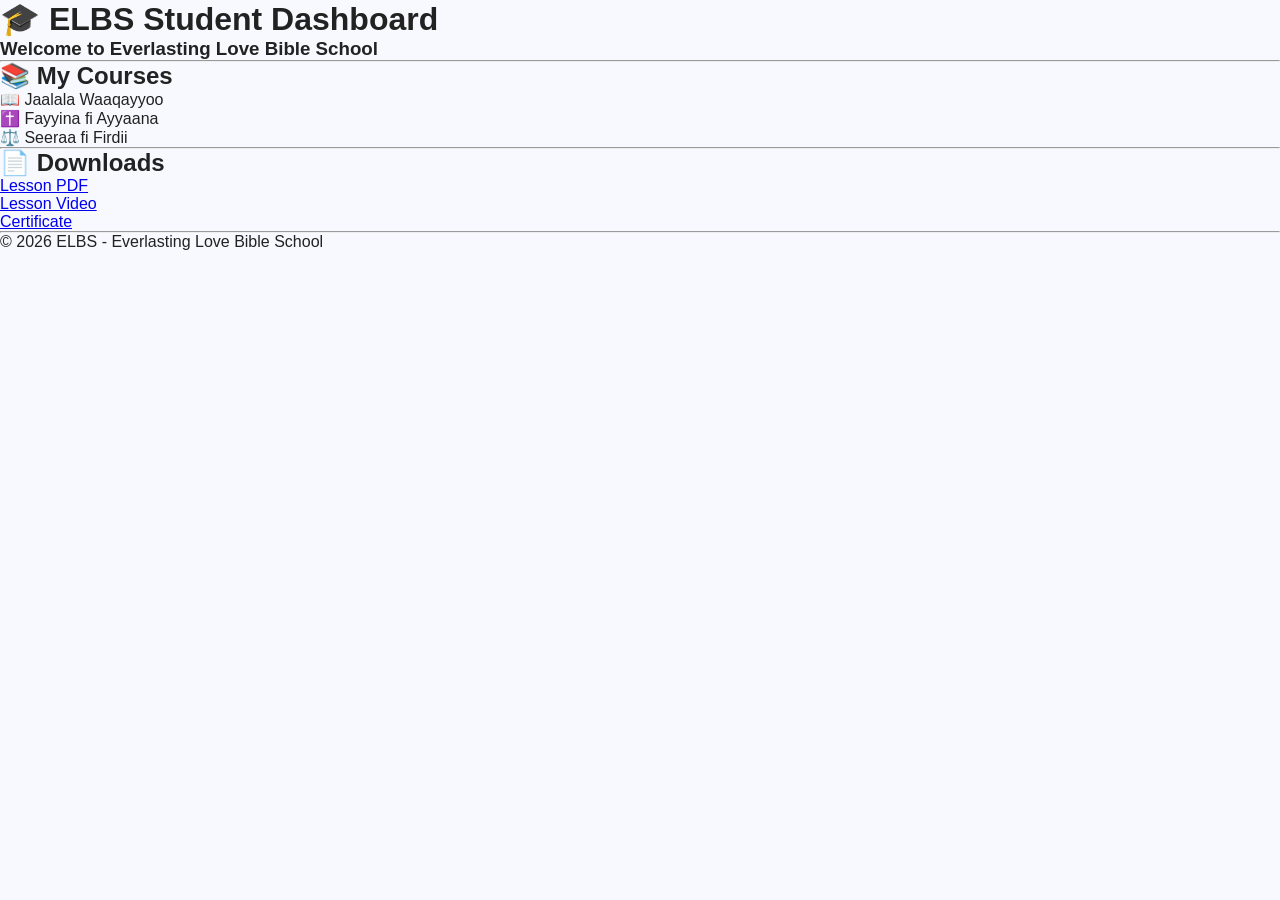
==== dashboard.html @ e8ff9b98 "Create dashboard.html" ====
<!DOCTYPE html>
<html lang="en">
<head>
<meta charset="UTF-8">
<meta name="viewport" content="width=device-width, initial-scale=1.0">
<title>ELBS Student Dashboard</title>
<link rel="stylesheet" href="style.css">
</head>

<body>

<h1>🎓 ELBS Student Dashboard</h1>

<h3>Welcome to Everlasting Love Bible School</h3>

<hr>

<h2>📚 My Courses</h2>

<ul>
    <li>📖 Jaalala Waaqayyoo</li>
    <li>✝️ Fayyina fi Ayyaana</li>
    <li>⚖️ Seeraa fi Firdii</li>
</ul>

<hr>

<h2>📄 Downloads</h2>

<p><a href="#">Lesson PDF</a></p>
<p><a href="#">Lesson Video</a></p>
<p><a href="#">Certificate</a></p>

<hr>

<p>© 2026 ELBS - Everlasting Love Bible School</p>

</body>
</html>
---- style.css ----
*{
    margin:0;
    padding:0;
    box-sizing:border-box;
    font-family:'Arial', sans-serif;
}

body{
    background:#f8f9ff;
    color:#222;
}

/* HEADER */
header{
    background:#062b63;
    color:white;
    display:flex;
    align-items:center;
    justify-content:space-between;
    padding:15px 8%;
    position:relative;
}

/* LOGO */
.logo{
    display:flex;
    align-items:center;
    gap:12px;
}

.logo img{
    width:75px;
    height:75px;
    object-fit:contain;
}

.logo h1{
    color:#f5c542;
    font-size:30px;
}

.logo p{
    font-size:13px;
    color:white;
}

/* MENU */
nav a{
    color:white;
    text-decoration:none;
    margin:0 12px;
    font-weight:bold;
    font-size:15px;
}

nav a:hover{
    color:#f5c542;
}

/* BUTTON */
.btn{
    background:#f5c542;
    color:#062b63;
    padding:12px 25px;
    border-radius:30px;
    text-decoration:none;
    font-weight:bold;
}

.btn:hover{
    background:white;
}/* HERO SECTION */

.hero{
    background:
    linear-gradient(
        rgba(6,43,99,0.75),
        rgba(6,43,99,0.75)
    ),
    url("school.jpg");

    background-size:cover;
    background-position:center;

    height:520px;

    display:flex;
    align-items:center;
    justify-content:center;

    text-align:center;
    color:white;
}


.hero-content{
    max-width:800px;
}


.hero h1{
    font-size:45px;
    margin-bottom:20px;
    font-weight:700;
}


.hero p{
    font-size:20px;
    margin-bottom:30px;
    line-height:1.6;
}


.hero .btn{
    display:inline-block;
    background:#f5c542;
    color:#062b63;
    padding:14px 35px;
    border-radius:30px;
    font-size:16px;
}


.hero .btn:hover{
    background:white;
}/* ===== COURSES ===== */

#courses{
    padding:80px 10%;
    background:#ffffff;
    text-align:center;
}

#courses h2{
    font-size:40px;
    color:#062b63;
    margin-bottom:50px;
}

.card{
    display:inline-block;
    width:300px;
    background:#fff;
    border-radius:18px;
    padding:30px;
    margin:15px;
    box-shadow:0 10px 25px rgba(0,0,0,.12);
    transition:.3s;
    vertical-align:top;
}

.card:hover{
    transform:translateY(-10px);
    box-shadow:0 20px 40px rgba(0,0,0,.18);
}

.card h3{
    color:#d4a017;
    margin-bottom:15px;
    font-size:22px;
}

.card p{
    color:#555;
    line-height:1.7;
    font-size:16px;
}/* ===== ADMISSION ===== */

#admission{
    background:#eef4ff;
    padding:80px 10%;
    text-align:center;
}

#admission h2{
    color:#062b63;
    font-size:40px;
    margin-bottom:30px;
}

#admission p{
    font-size:18px;
    margin:10px 0;
    color:#333;
}

#admission h3{
    color:#d4a017;
    font-size:28px;
    margin:25px 0;
}

/* ===== CONTACT ===== */

#contact{
    background:#062b63;
    color:white;
    padding:70px 10%;
    text-align:center;
}

#contact h2{
    color:#f5c542;
    font-size:38px;
    margin-bottom:25px;
}

#contact a{
    color:white;
    text-decoration:none;
    font-size:18px;
    display:block;
    margin:10px 0;
}

#contact a:hover{
    color:#f5c542;
}

/* ===== FOOTER ===== */

footer{
    background:#03162f;
    color:white;
    text-align:center;
    padding:25px;
    font-size:15px;
}/* ===== SOCIAL MEDIA ===== */

.social-icons{
    margin-top:25px;
}

.social-icons a{
    display:inline-block;
    margin:10px;
    padding:12px 18px;
    background:#f5c542;
    color:#062b63;
    text-decoration:none;
    border-radius:50px;
    font-weight:bold;
    transition:0.3s;
}

.social-icons a:hover{
    background:white;
    transform:translateY(-4px);
}

/* ===== ANIMATION ===== */

.hero h1,
.hero p,
.btn,
.card{
    animation:fadeUp 1s ease;
}

@keyframes fadeUp{
    from{
        opacity:0;
        transform:translateY(30px);
    }

    to{
        opacity:1;
        transform:translateY(0);
    }
}

/* ===== MOBILE ===== */

@media(max-width:768px){

header{
    flex-direction:column;
    text-align:center;
    gap:15px;
}

nav{
    display:flex;
    flex-direction:column;
    gap:10px;
}

.hero{
    height:auto;
    padding:80px 20px;
}

.hero h1{
    font-size:30px;
}

.hero p{
    font-size:17px;
}

.card{
    width:100%;
    margin:15px 0;
}

.logo img{
    width:60px;
    height:60px;
}

.btn{
    display:inline-block;
    margin-top:10px;
}

}@media (max-width: 768px) {

  header {
    padding: 15px;
  }

  nav ul {
    flex-direction: column;
    text-align: center;
  }

  .hero {
    padding: 30px 15px;
  }

  .hero h1 {
    font-size: 28px;
  }

  .container {
    width: 95%;
    margin: auto;
  }

  img {
    max-width: 100%;
    height: auto;
  }

  .cards {
    display: block;
  }

  button {
    width: 100%;
  }
}
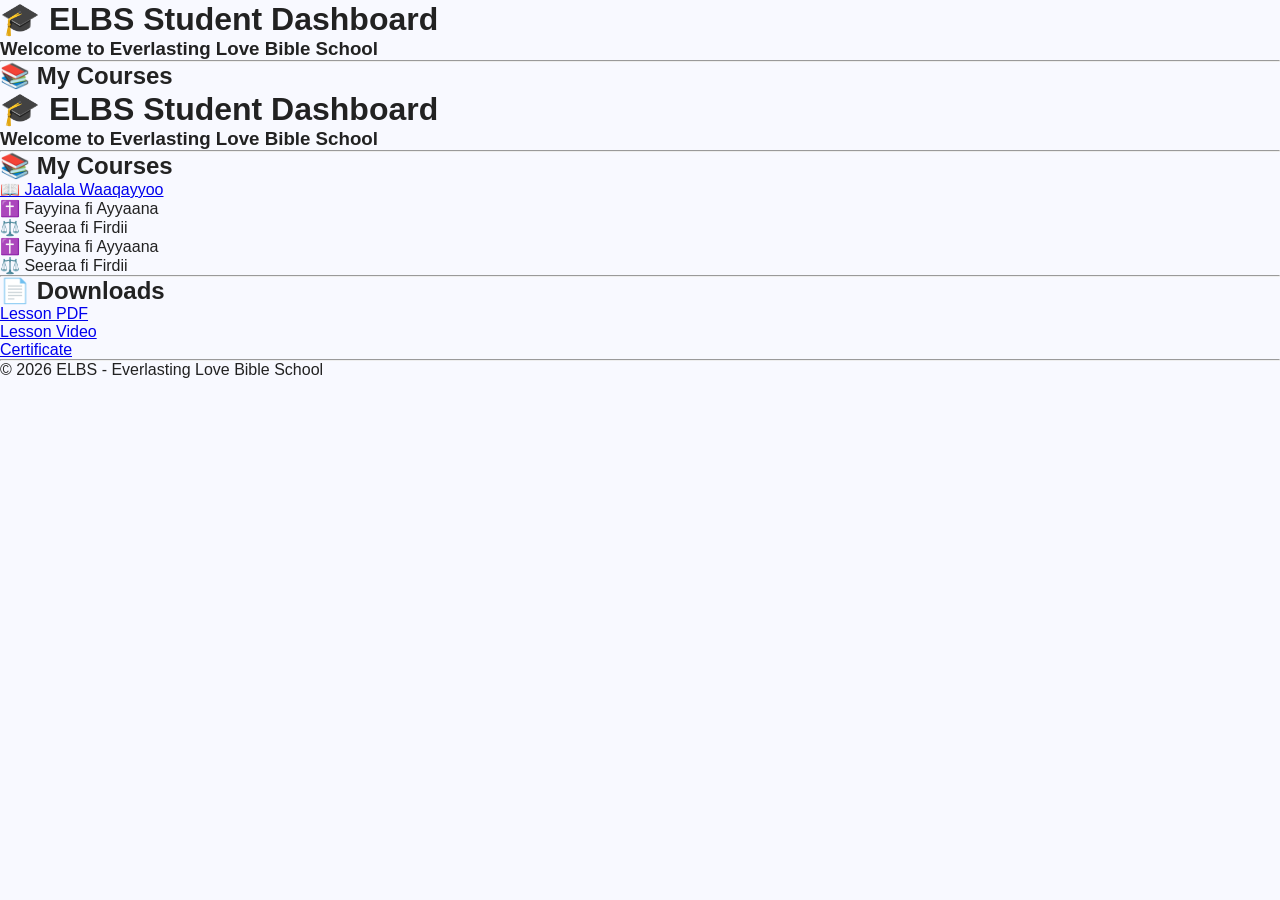
==== commit e492fb54: "Update dashboard.html" ====
--- a/dashboard.html
+++ b/dashboard.html
@@ -18,7 +18,20 @@
 <h2>📚 My Courses</h2>
 
 <ul>
-    <li>📖 Jaalala Waaqayyoo</li>
+    
+<h1>🎓 ELBS Student Dashboard</h1>
+
+<h3>Welcome to Everlasting Love Bible School</h3>
+
+<hr>
+
+<h2>📚 My Courses</h2>
+
+<ul>
+    <li><a href="lesson1.html">📖 Jaalala Waaqayyoo</a></li>
+    <li>✝️ Fayyina fi Ayyaana</li>
+    <li>⚖️ Seeraa fi Firdii</li>
+</ul>
     <li>✝️ Fayyina fi Ayyaana</li>
     <li>⚖️ Seeraa fi Firdii</li>
 </ul>
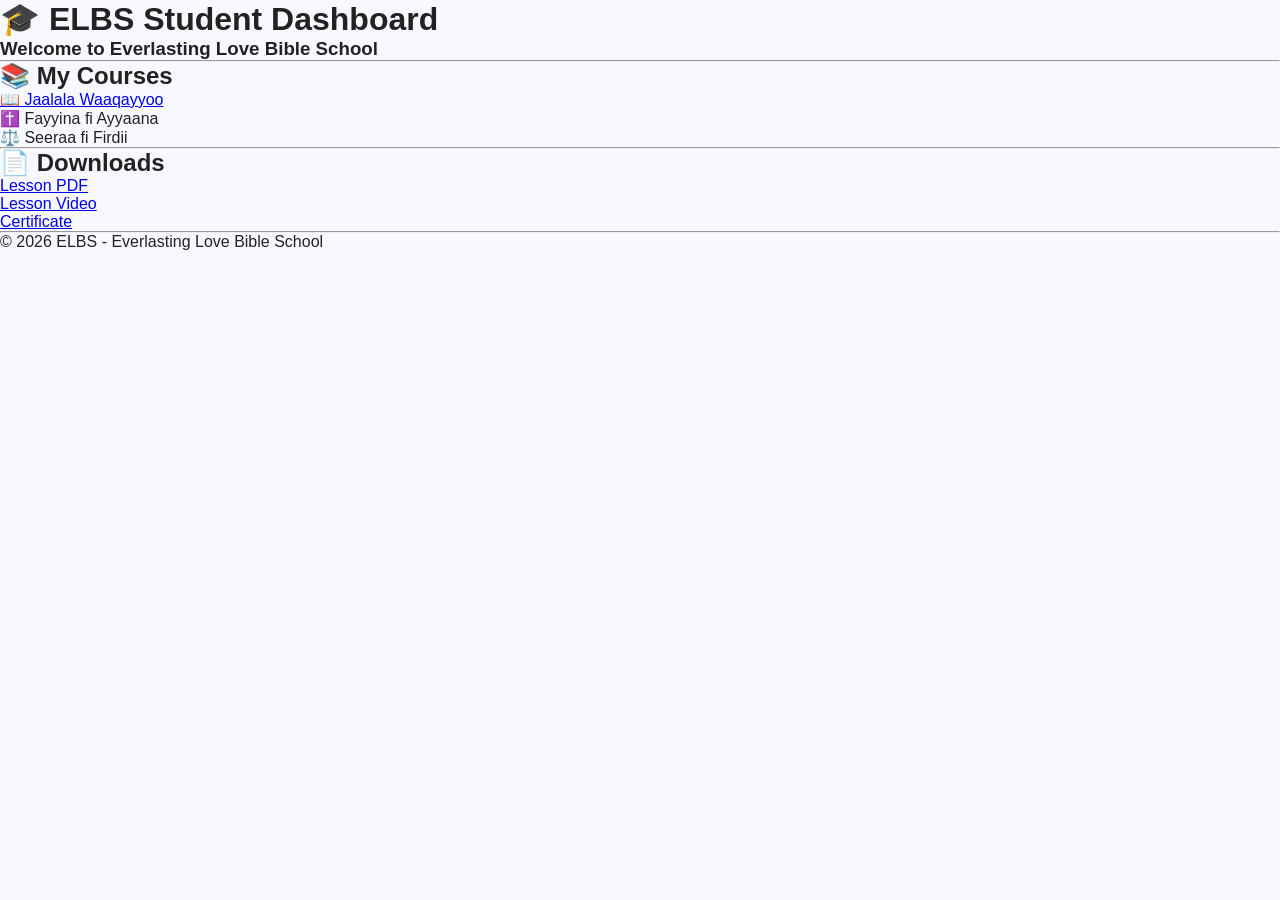
==== commit 3823a712: "Update dashboard.html" ====
--- a/dashboard.html
+++ b/dashboard.html
@@ -18,20 +18,7 @@
 <h2>📚 My Courses</h2>
 
 <ul>
-    
-<h1>🎓 ELBS Student Dashboard</h1>
-
-<h3>Welcome to Everlasting Love Bible School</h3>
-
-<hr>
-
-<h2>📚 My Courses</h2>
-
-<ul>
     <li><a href="lesson1.html">📖 Jaalala Waaqayyoo</a></li>
-    <li>✝️ Fayyina fi Ayyaana</li>
-    <li>⚖️ Seeraa fi Firdii</li>
-</ul>
     <li>✝️ Fayyina fi Ayyaana</li>
     <li>⚖️ Seeraa fi Firdii</li>
 </ul>
